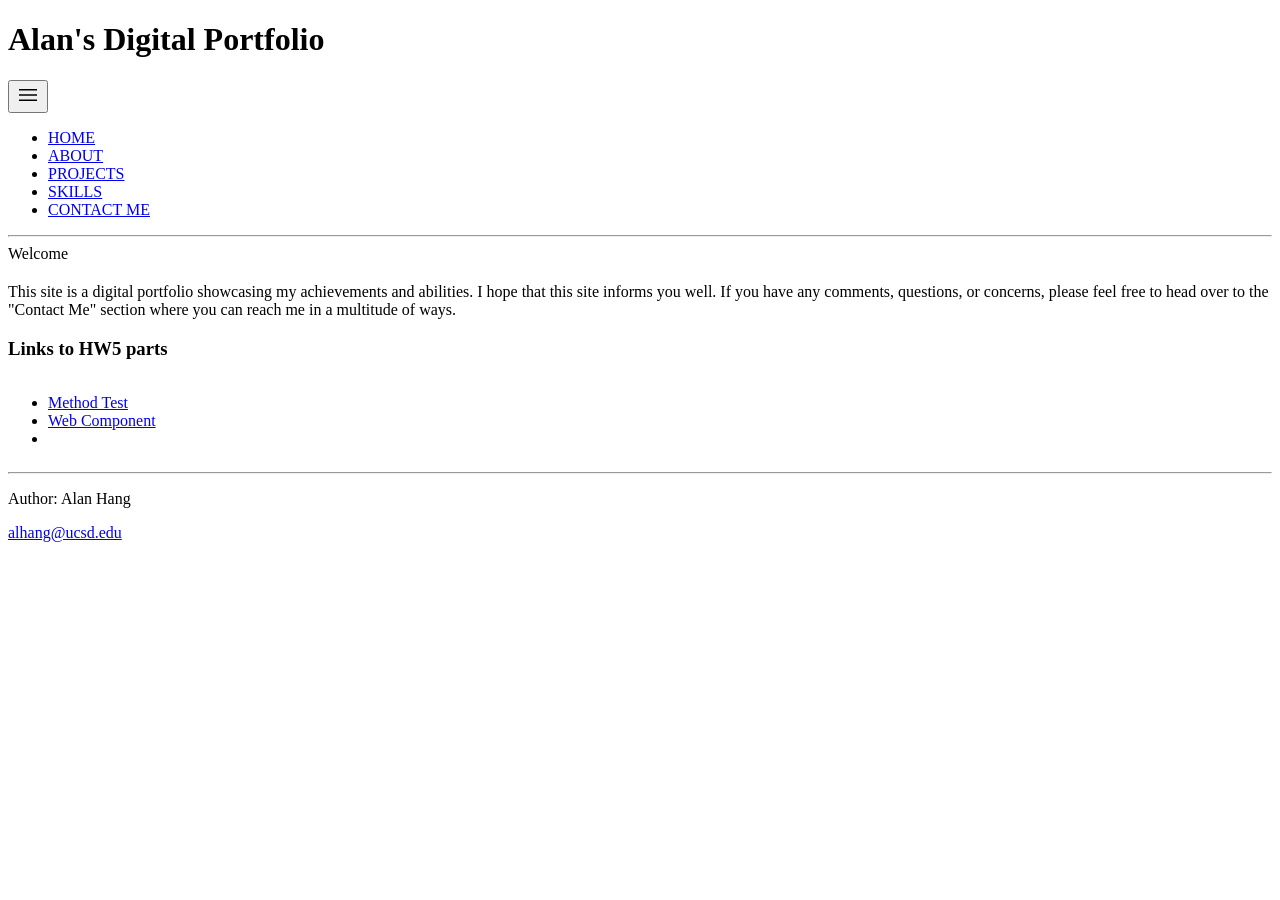
==== index.html @ ed6656ba "done" ====
<!DOCTYPE html>
<html lang="en">
    <head>
        <title>Alan Hang's Digital Portfolio</title>
        <meta charset="UTF-8">
        <meta name="author" content="Alan Hang">
        <meta name="viewport" content="width=device-width, initial-scale=1.0">
        <link rel="stylesheet" href="./assets/style.css">
        <link rel="icon" type="image/jpeg" href="./media/favicon.png">
        <link rel="stylesheet" href="https://fonts.googleapis.com/css2?family=Material+Symbols+Outlined:opsz,wght,FILL,GRAD@20..48,100..700,0..1,-50..200" />
        <style>
            .material-symbols-outlined {
              font-variation-settings:
              'FILL' 0,
              'wght' 400,
              'GRAD' 0,
              'opsz' 48
            }

            button a{
                text-decoration: none;
                color: white;
            }

            button:hover{
                background-color: rgb(0, 162, 255);
                cursor: pointer;
            }

            #hw5{
                display: flex;
                gap: 0.3rem;
            }
        </style>

        <!-- Google tag (gtag.js) -->
        <script async src="https://www.googletagmanager.com/gtag/js?id=G-5MLS2B7Z4K"></script>
        <script>
            window.dataLayer = window.dataLayer || [];
            function gtag(){dataLayer.push(arguments);}
            gtag('js', new Date());

            gtag('config', 'G-5MLS2B7Z4K');
        </script>

    </head>

    <body>
        <header>
            <h1 id="title">Alan's Digital Portfolio</h1>
            
            <nav>
                <button id="burger"><span class="material-symbols-outlined">menu</span></button>
                <ul>
                    <li><a id="nav-home" class="active" href="./index.html">HOME</a></li>
                    <li><a id="nav-about" href="./about.html">ABOUT</a></li>
                    <li><a id="nav-projects" href="./projects.html">PROJECTS</a></li>
                    <li><a id="nav-skills" href="./skills.html">SKILLS</a></li>
                    <li><a id="nav-contact" href="./contact.html">CONTACT ME</a></li>
                </ul>
            </nav>
        </header>

        <hr>
        <div class="intro">Welcome</div>
        <main class="content">
            

            <section>
                <h2 id="greeting"></h2>
                
                <p>This site is a digital portfolio showcasing my achievements and abilities. I hope that this site
                    informs you well. If you have any comments, questions, or concerns, please feel free to head
                    over to the "Contact Me" section where you can reach me in a multitude of ways.
                </p>
            </section>

            <h3>Links to HW5 parts</h3>
            <nav id="hw5">
                <ul>
                    <li><a href="./methodtest.html">Method Test</a></li>
                    <li><a href="./webcomponent.html">Web Component</a><li>
                </ul>
            </nav>
        </main>

        <hr>

        <footer>
            <p>Author: Alan Hang</p>
            <p><a href="mailto:alhang@ucsd.edu">alhang@ucsd.edu</a></p>
        </footer>

        <script src="./main.js"></script>
    </body>
</html>
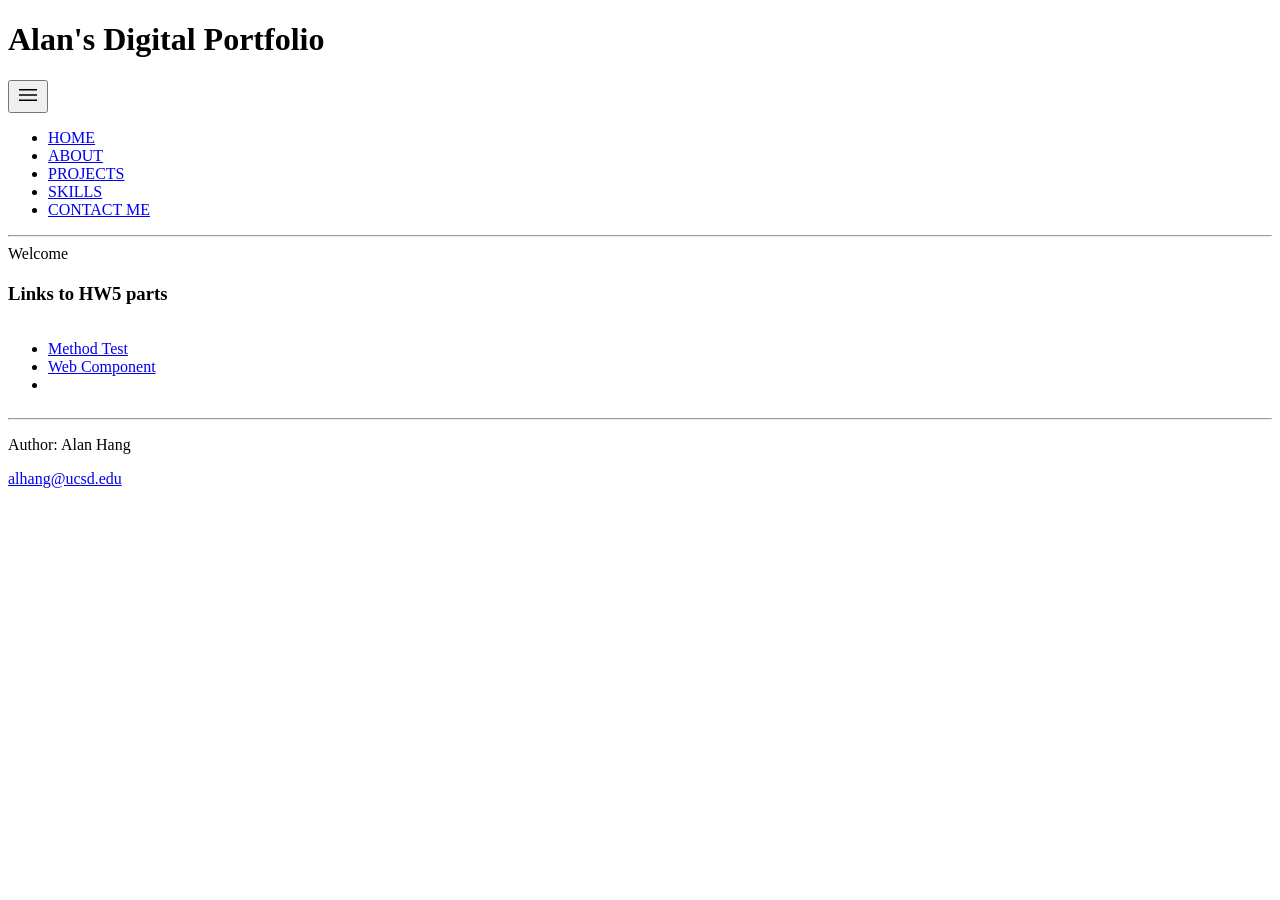
==== commit fc2eb1cd: "tweak" ====
--- a/index.html
+++ b/index.html
@@ -68,11 +68,6 @@
 
             <section>
                 <h2 id="greeting"></h2>
-                
-                <p>This site is a digital portfolio showcasing my achievements and abilities. I hope that this site
-                    informs you well. If you have any comments, questions, or concerns, please feel free to head
-                    over to the "Contact Me" section where you can reach me in a multitude of ways.
-                </p>
             </section>
 
             <h3>Links to HW5 parts</h3>
